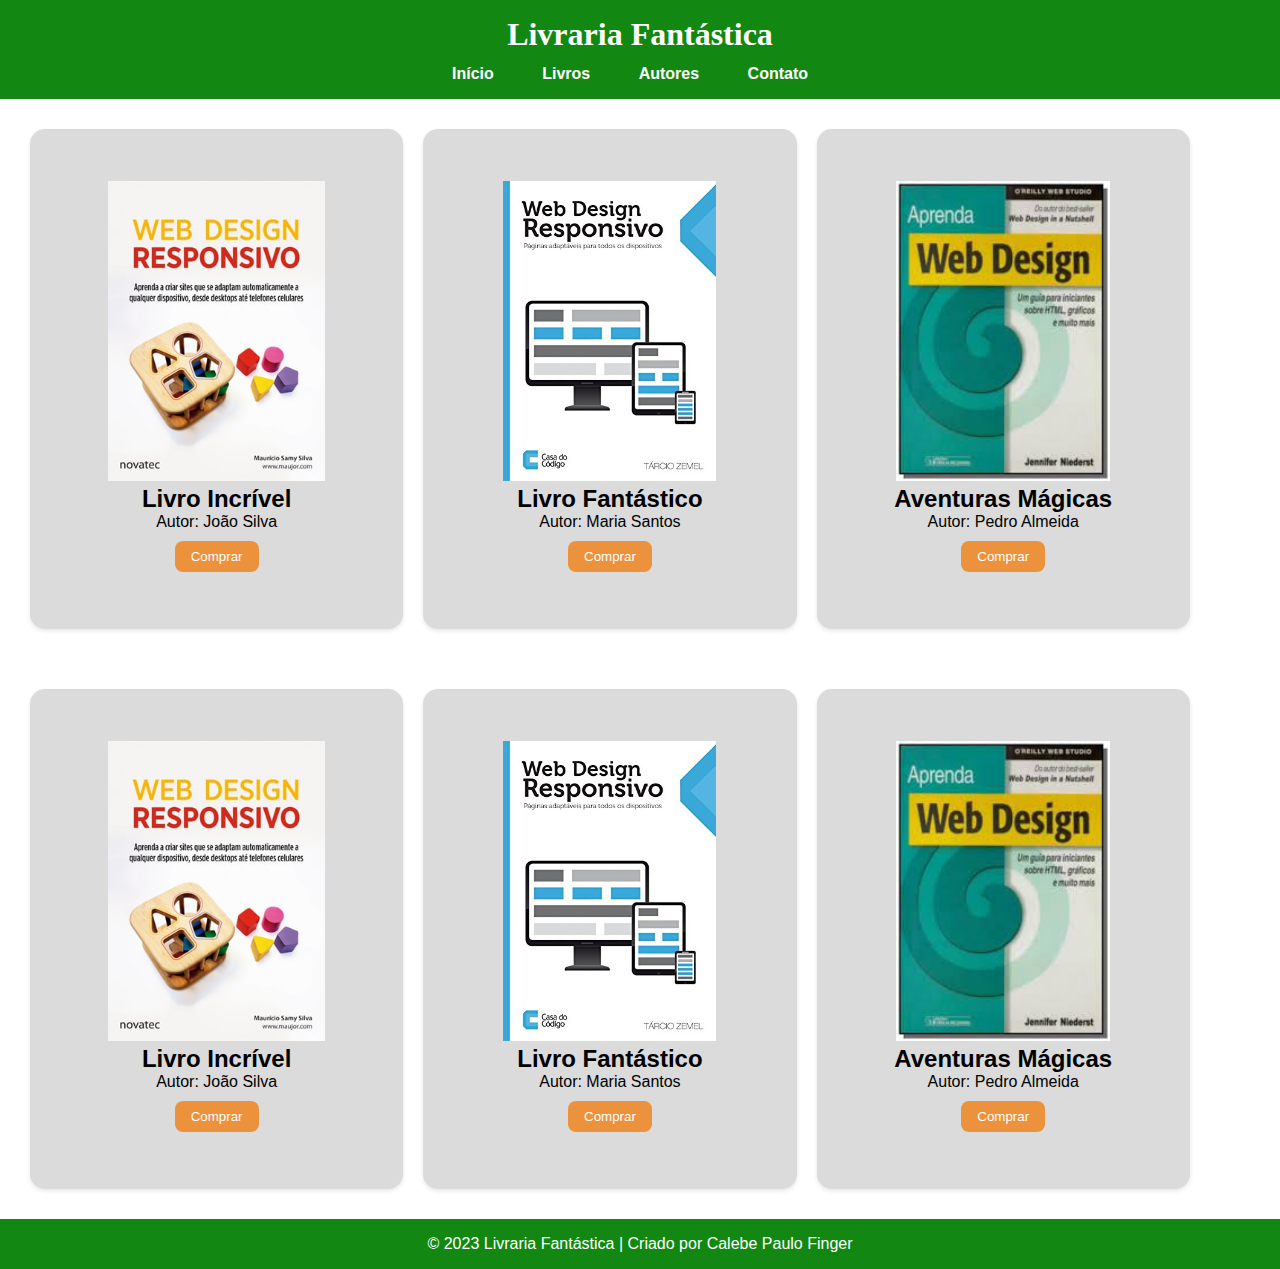
==== index.html @ 4762f1fa "fim" ====
<!DOCTYPE html>
<html lang="pt-br">
<head>
    <meta charset="UTF-8">
    <meta name="viewport" content="width=device-width, initial-scale=1.0">
    <link rel="stylesheet" href="css/estilo.css">
    <title>Livraria</title>
</head>
<body>
    <header>
        <h1>Livraria Fantástica</h1>
        <nav>
            <ul>
                <li><a href="#">Início</a></li>
                <li><a href="#">Livros</a></li>
                <li><a href="#">Autores</a></li>
                <li><a href="#">Contato</a></li>
            </ul>
        </nav>
    </header>

    <main>
        <section class="cards">
            <div class="card">
                <img src="img/IMG 1.jpg" alt="Livro 1">
                <h2>Livro Incrível</h2>
                <p>Autor: João Silva</p>
                <button>Comprar</button>
            </div>

            <div class="card">
                <img src="img/IMG 2.jpg" alt="Livro 2">
                <h2>Livro Fantástico</h2>
                <p>Autor: Maria Santos</p>
                <button>Comprar</button>
            </div>

            <div class="card">
                <img src="img/IMG 3.jfif" alt="Livro 3">
                <h2>Aventuras Mágicas</h2>
                <p>Autor: Pedro Almeida</p>
                <button>Comprar</button>
            </div>
        </section>
    </main>

    <main>
        <section class="cards">
            <div class="card">
                <img src="img/IMG 1.jpg" alt="Livro 1">
                <h2>Livro Incrível</h2>
                <p>Autor: João Silva</p>
                <button>Comprar</button>
            </div>

            <div class="card">
                <img src="img/IMG 2.jpg" alt="Livro 2">
                <h2>Livro Fantástico</h2>
                <p>Autor: Maria Santos</p>
                <button>Comprar</button>
            </div>

            <div class="card">
                <img src="img/IMG 3.jfif" alt="Livro 3">
                <h2>Aventuras Mágicas</h2>
                <p>Autor: Pedro Almeida</p>
                <button>Comprar</button>
            </div>
        </section>
    </main>

    <footer>
        <p>&copy; 2023 Livraria Fantástica | Criado por Calebe Paulo Finger</p>
    </footer>
</body>
</html>
---- css/estilo.css ----
/* Reset de Estilos */
* {
    margin: 0; /* Remove a margem padrão */
    padding: 0; /* Remove o padding padrão */
    box-sizing: border-box; /* Faz com que o padding e a borda não aumentem o tamanho do elemento */
}

body {
    font-family: Arial, sans-serif; /* Define a fonte padrão */
    background-color: #fff; /* Define a foto de fundo */
}

header {
    background-color: #128812 ; /* Define a cor de fundo */
    color: #fff; /* Define a cor do texto */
    text-align: center; /* Centraliza o texto */
    padding: 1rem; /* Define um espaçamento interno */
}

nav ul {
    list-style: none; /* Remove a bolinha da lista */
}

nav li {
    display: inline; /* Faz com que os itens da lista fiquem na mesma linha */
    margin-right: 20px; /* Define um espaçamento entre os itens */
}

nav a {
    text-decoration: none; /* Remove o sublinhado dos links */
    color: #fff; /* Define a cor do texto */
    font-weight: bold; /* Define o peso da fonte */
}

main {
    padding: 20px; /* Define um espaçamento interno */
    overflow: hidden; /* Faz com que o elemento não ultrapasse o tamanho do pai */
}

.card {
    width: calc(33.33% - 40px); /* 33.33% - 40px */
    height: 500px;
    margin: 10px; /* Define um espaçamento externo */
    padding: 2px; /* Define um espaçamento interno */
    background-color: #dbdbdb; /* Define a cor de fundo */
    box-shadow: 0 2px 4px rgba(0, 0, 0, 0.1); /* Adiciona uma sombra */
    text-align: center; /* Centraliza o texto */
    float: left; /* Faz com que os elementos fiquem na mesma linha */
    border-radius: 15px; /*faz com que as bordas fiquem arredondadas*/
}

.card img {
    max-width: 100%; /* Define a largura máxima da imagem */
    height: 300px; /* Define a altura da imagem */
    margin-top: 50px;
}

.card button {
    background-color: #ec913c;
    color: #ffffff;
    border: none;
    padding: 8px 16px;
    margin-top: 10px;
    cursor: pointer; /* Muda o cursor do mouse */
    transition: background-color 0.3s ease; /* Adiciona uma transição suave */
    border-radius: 8px; /*faz com que as bordas fiquem arredondadas*/
}

.card button:hover {
    background-color: #975908; /* Muda a cor de fundo ao passar o mouse */
}

footer {
    background-color: #128812;
    color: #fff;
    text-align: center;
    padding: 1rem;
}

nav li {
    color: #3aac57;
    border: none;   
    padding: 6px 12px;
    margin-top: 10px;
    cursor: pointer; /* Muda o cursor do mouse */
    transition: background-color 0.5s ease; /* Adiciona uma transição suave */
}

nav li :hover {
    background-color: #006800; /* Muda a cor de fundo ao passar o mouse */   
    padding: 6px 12px; /*Aumenta o tamanho do quadrado ao redor da palavra*/
    border-radius: 8px; /*faz com que as bordas fiquem arredondadas*/
}

h1{
    padding-block-end: 1%;
    font-family: 'Times New Roman', Times, serif;
    color: #ffffff;
}
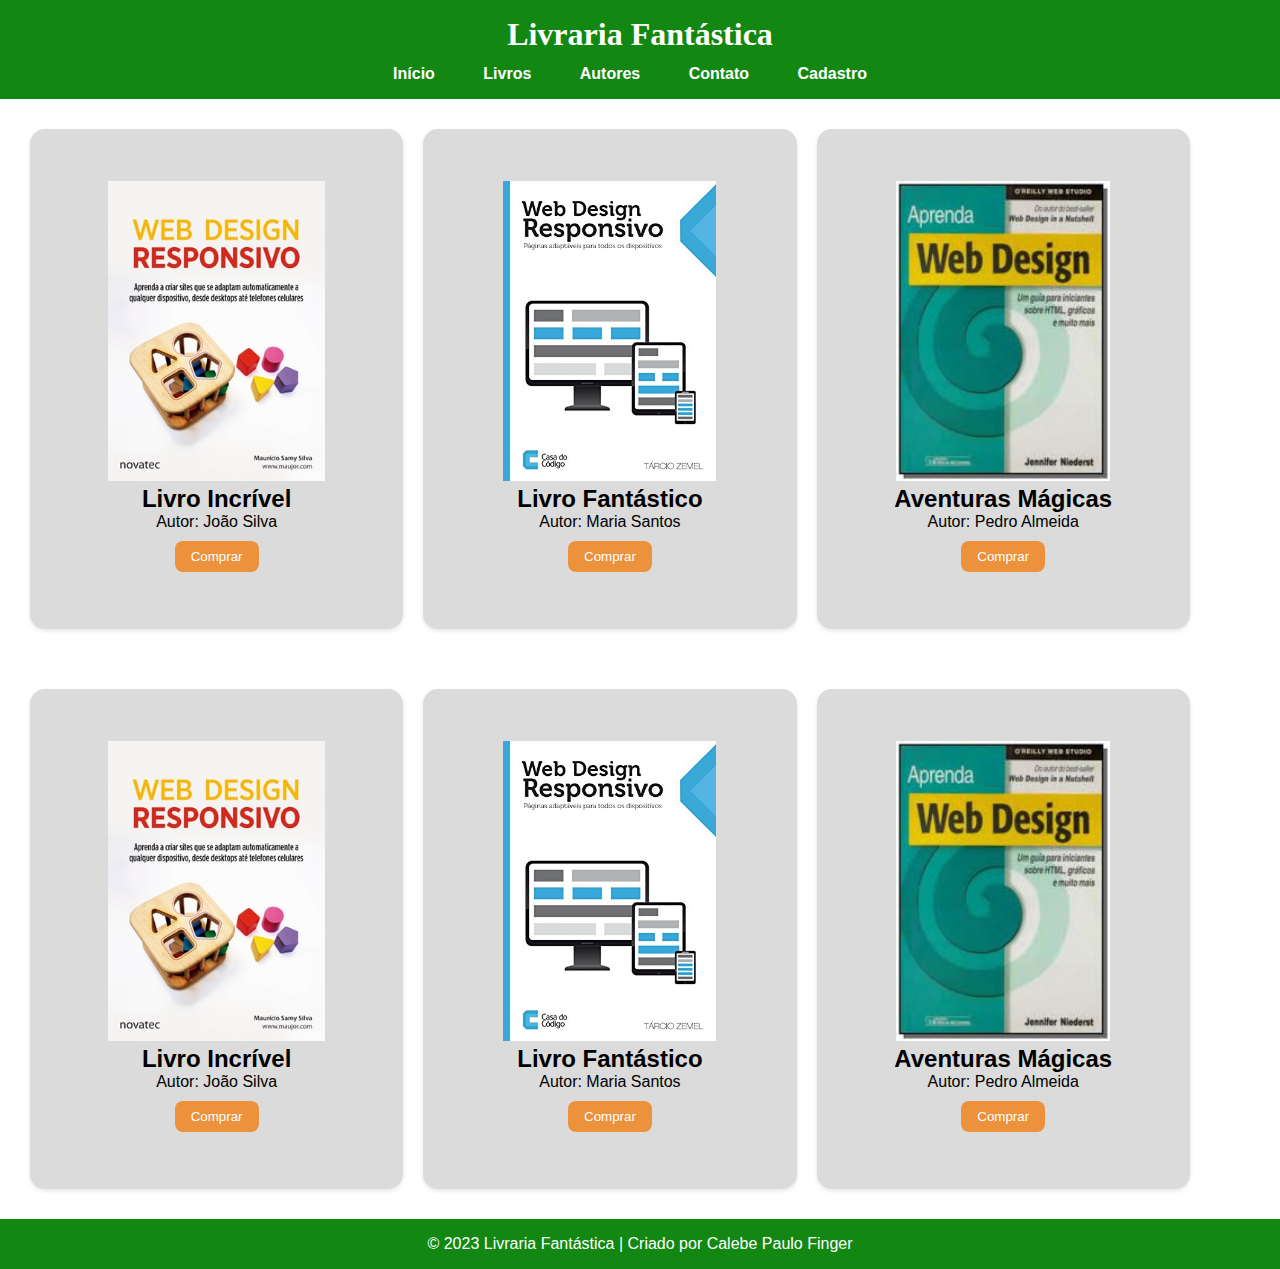
==== commit b75f91db: "cadastro" ====
--- a/index.html
+++ b/index.html
@@ -15,6 +15,7 @@
                 <li><a href="#">Livros</a></li>
                 <li><a href="#">Autores</a></li>
                 <li><a href="#">Contato</a></li>
+                <li><a href="cadastro.html">Cadastro</a></li>
             </ul>
         </nav>
     </header>
--- a/css/estilo.css
+++ b/css/estilo.css
@@ -96,4 +96,108 @@
     padding-block-end: 1%;
     font-family: 'Times New Roman', Times, serif;
     color: #ffffff;
-}+}
+* Formulário */
+.container {
+    width: 1200px;
+    max-width: 100%;
+    margin: 0 auto;
+    padding: 20px;
+    background-color: #fff;
+    box-shadow: 0 2px 4px rgba(0, 0, 0, 0.1);
+}
+
+form {
+  overflow: hidden;
+}
+
+form fieldset {
+  border: 1px solid #ccc;
+  border-radius: 4px;
+  padding: 10px;
+  margin-bottom: 10px;
+}
+
+form legend {
+  font-weight: bold;
+  color: #777;
+}
+
+/* Campos de Entrada de Texto */
+.input-container {
+    margin-bottom: 10px;
+}
+
+.input-container label {
+    display: block;
+    margin-bottom: 5px;
+    font-weight: bold;
+    font-size: 14px;
+}
+
+input[type="text"],
+input[type="date"],
+input[type="number"] {
+  width: 100%;
+  padding: 8px;
+  border: 1px solid #ccc;
+  border-radius: 4px;
+  color: #555;
+}
+
+
+/* Componentes Checkbox e Radio */
+.radio-group label {
+    display: inline;
+    margin-right: 10px;
+    font-weight: normal;
+  }
+  
+  .input-check {
+      display: inline-block;
+      margin-right: 10px;
+  }
+  
+  .input-check input[type="checkbox"] + label {
+      display: inline-block;
+      font-weight: normal;
+  }
+
+
+  /* Componentes Textarea e Select */
+textarea {
+    width: 100%;
+    padding: 8px;
+    border: 1px solid #ccc;
+    border-radius: 4px;
+    resize: vertical; /* Permite redimensionar verticalmente o textarea */
+    height: 120px; /* Altura inicial do textarea */
+  }
+  
+  select {
+    width: 100%;
+    padding: 8px;
+    border: 1px solid #ccc;
+    border-radius: 4px;
+  }
+
+
+  /* Botões */
+button {
+    background-color: #007bff;
+    color: white;
+    border: none;
+    border-radius: 4px;
+    padding: 10px;
+    cursor: pointer; /* Adiciona um cursor de ponteiro */
+  }
+  
+  /* Botão de Limpar */
+  button[type="reset"] {
+    background-color: #6c757d;
+  }
+  
+  /* Botão de Enviar */
+  button:hover {
+    background-color: #0056b3;
+  }